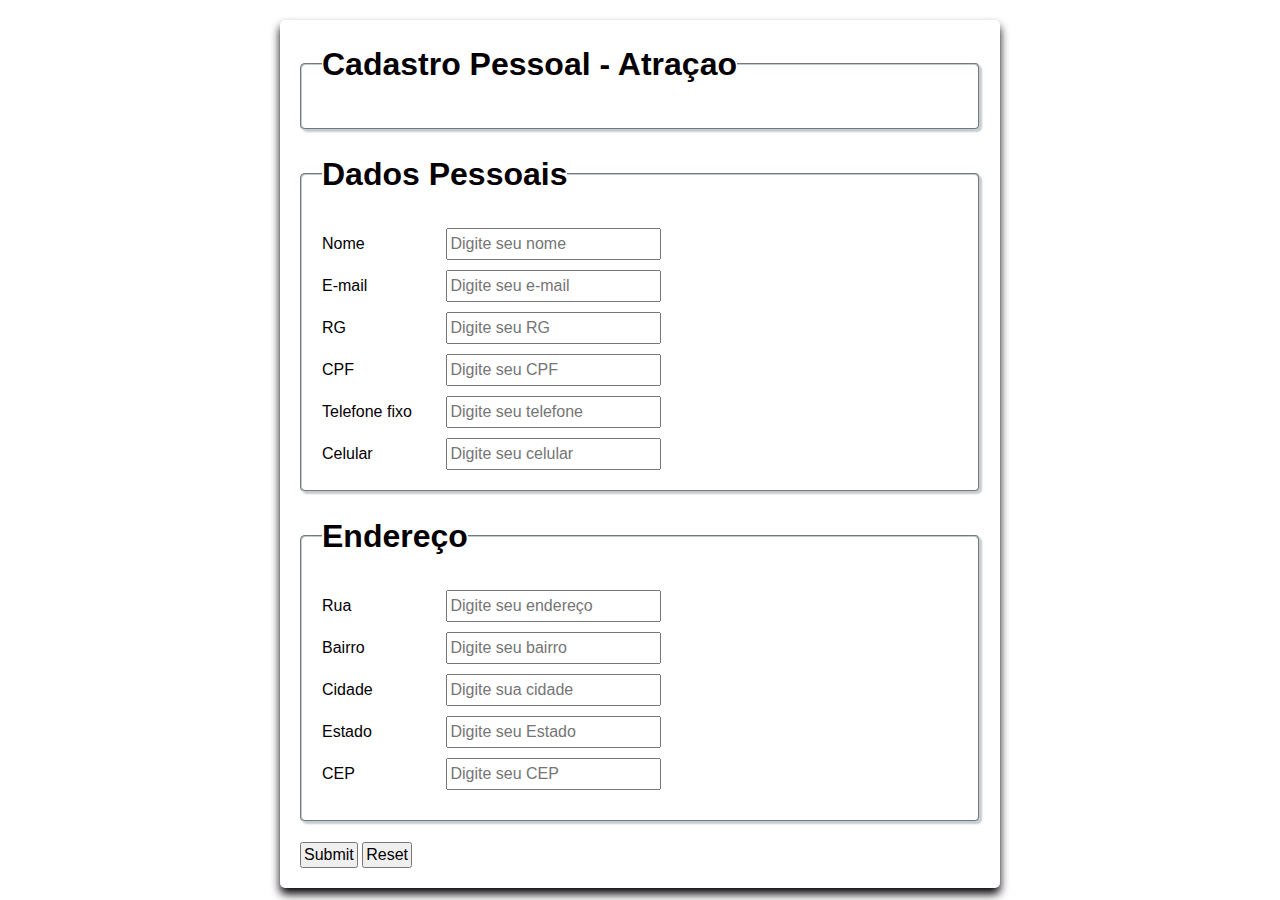
==== Site de Cadastro ITAUv3/index.html @ c7b67e59 "Add files via upload" ====
<!DOCTYPE html>
<html lang="pr-BR">

<head>
    <meta charset="UTF-8">
    <meta http-equiv="X-UA-Compatible" content="IE=edge">
    <meta name="viewport" content="width=device-width, initial-scale=1.0">
    <title>Document</title>
    <link rel="stylesheet" href="estilo.css">
</head>

<body>
    <div class="content">
        <form action="nome">
            <fieldset>
                <legend>Cadastro Pessoal - Atraçao</legend>
            </fieldset>
            <fieldset>
                <legend>Dados Pessoais</legend>
                <div class="row "></div>
                <label for="nome">Nome</label>
                <input type="text" id="nome" name="nome" placeholder="Digite seu nome" autocomplete="off" required>
                <div class="row "></div>
                <label for="email">E-mail</label>
                <input type="text" id="email" name="email" placeholder="Digite seu e-mail" autocomplete="off" required>
                <div class=" row "></div>
                <label for="RG">RG</label>
                <input type="text" id="RG" name="RG" placeholder="Digite seu RG" autocomplete="off" required>

                <div class="row"></div>
                <label for="CPF">CPF</label>
                <input type="text" id="CPF" name="CPF" placeholder="Digite seu CPF" autocomplete="off" required>


                <div class="row"></div>
                <label for="TELEONE">Telefone fixo</label>
                <input type="text" id="TELEONE" name="TELEONE" placeholder="Digite seu telefone" autocomplete="off" required>


                <div class="row"></div>
                <label for="CELULAR">Celular</label>
                <input type="text" id="CELULAR" name="CELULAR" placeholder="Digite seu celular" autocomplete="off" required>

            </fieldset>

            <fieldset>

                <legend>Endereço</legend>

                <div class="row"></div>
                <label for="RUA">Rua</label>
                <input type="text" id="RUA" name="RUA" placeholder="Digite seu endereço" autocomplete="off" required>
                <div class="row"></div>
                <label for="Bairro">Bairro</label>
                <input type="text" id="Bairro" name="Bairro" placeholder="Digite seu bairro" autocomplete="off" required>
                <div class="row"></div>
                <label for="cidade">Cidade</label>
                <input type="text" id="cidade" name="cidade" placeholder="Digite sua cidade" autocomplete="off" required>
                <div class="row "></div>
                <label for="estado">Estado</label>
                <input type="text" id="estado" name="estado" placeholder="Digite seu Estado" autocomplete="off" required>
                <div class="row"></div>
                <label for="CEP">CEP</label>
                <input type="text" id="CEP" name="CEP" placeholder="Digite seu CEP" autocomplete="off" required>
                <div class="row"></div>

            </fieldset>
            <div class="buttons">
                <input type="submit">
                <input type="reset">

        </form>
        </div>

</body>

</html>
---- Site de Cadastro ITAUv3/estilo.css ----
* {
    Margin: 0;
    padding: 0;
    box-sizing: border-box;
    font-family: 'Segoe UI', Tahoma, Geneva, Verdana, sans-serif;
    font-size: 100%;
    color: #040004;
    line-height: 1.5;
}

.content {
    background-color: #fff;
    width: 720px;
    padding: 20px;
    margin: 20px auto 0 auto;
    box-shadow: 0px 6px 10px;
    border-radius: 5px;
}

.row {
    padding: 5px
}

.bottons {
    text-align: center;
}

fieldset {
    border-radius: 5px;
    padding: 20px;
    margin-bottom: 20px;
    border-color: #c2cbce;
    box-shadow: 2px 2px 2px#c2cbce;
}

legend {
    font-size: 2rem;
    font-weight: bold;
    font-family: Verdana, Geneva, Tahoma, sans-serif;
}

label:not([for="sexo"]) {
    display: inline-block;
    width: 120px;
}

input {
    padding: 2px;
    outline: none;
}

input[id="nome"],
input[id="nome"],
input[id="nome"],
input[id="nome"],
input[id="nome"],
input[id="nome"],
input[id="nome"],
input[id="nome"],
input[id="nome"],
input[id="nome"],
input[type="text"],
input[type="text"],
input[type="text"],
input[type="text"],
input[type="text"],
input[type="text"],
input[type="text"],
input[type="text"],

}
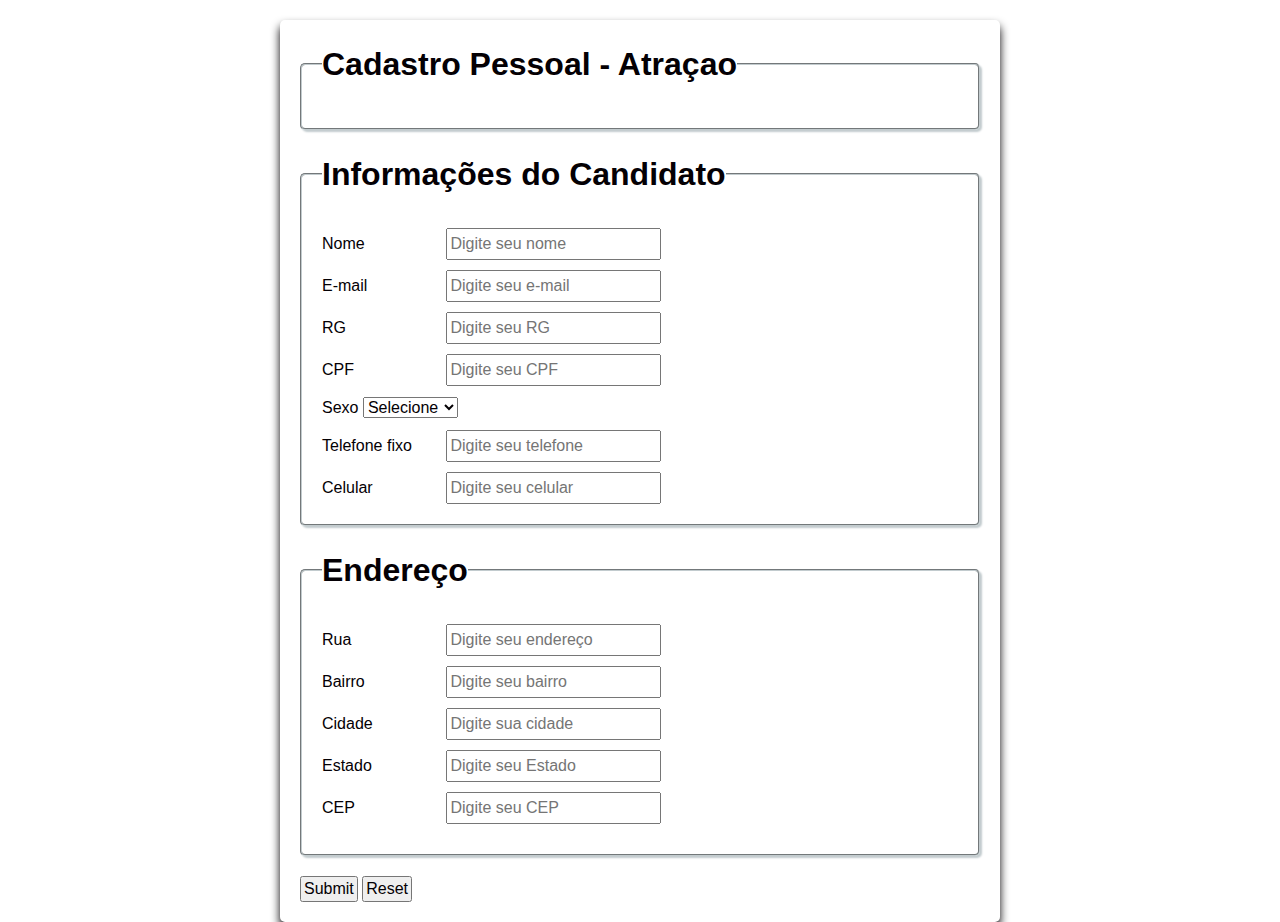
==== commit aac4d476: "Add files via upload" ====
--- a/Site de Cadastro ITAUv3/index.html
+++ b/Site de Cadastro ITAUv3/index.html
@@ -7,6 +7,7 @@
     <meta name="viewport" content="width=device-width, initial-scale=1.0">
     <title>Document</title>
     <link rel="stylesheet" href="estilo.css">
+
 </head>
 
 <body>
@@ -16,30 +17,42 @@
                 <legend>Cadastro Pessoal - Atraçao</legend>
             </fieldset>
             <fieldset>
-                <legend>Dados Pessoais</legend>
+                <legend>Informações do Candidato</legend>
                 <div class="row "></div>
                 <label for="nome">Nome</label>
-                <input type="text" id="nome" name="nome" placeholder="Digite seu nome" autocomplete="off" required>
+                <input type="text" id="nome" name="nome" placeholder="Digite seu nome" autocomplete="off" required maxlength="25">
                 <div class="row "></div>
                 <label for="email">E-mail</label>
-                <input type="text" id="email" name="email" placeholder="Digite seu e-mail" autocomplete="off" required>
+                <input type="text" id="email" name="email" placeholder="Digite seu e-mail" autocomplete="off" required maxlength="50">
                 <div class=" row "></div>
                 <label for="RG">RG</label>
-                <input type="text" id="RG" name="RG" placeholder="Digite seu RG" autocomplete="off" required>
+                <input type="text" id="RG" name="RG" placeholder="Digite seu RG" autocomplete="off" required maxlength="11">
 
                 <div class="row"></div>
                 <label for="CPF">CPF</label>
-                <input type="text" id="CPF" name="CPF" placeholder="Digite seu CPF" autocomplete="off" required>
+                <input type="text" id="CPF" name="CPF" placeholder="Digite seu CPF" autocomplete="off" required maxlength="12">
+
+
+                <div class="row"></div>
+                <label for="sexo">Sexo</label>
+
+
+
+                <SELECT NAME="menu" SIZE=1>
+                    <OPTION>Selecione
+                    <OPTION>Masculino
+                    <OPTION>Feminino
+                    </SELECT>
 
 
                 <div class="row"></div>
                 <label for="TELEONE">Telefone fixo</label>
-                <input type="text" id="TELEONE" name="TELEONE" placeholder="Digite seu telefone" autocomplete="off" required>
+                <input type="text" id="TELEONE" name="TELEONE" placeholder="Digite seu telefone" autocomplete="off" required maxlength="10">
 
 
                 <div class="row"></div>
                 <label for="CELULAR">Celular</label>
-                <input type="text" id="CELULAR" name="CELULAR" placeholder="Digite seu celular" autocomplete="off" required>
+                <input type="text" id="CELULAR" name="CELULAR" placeholder="Digite seu celular" autocomplete="off" required maxlength="11">
 
             </fieldset>
 
@@ -69,8 +82,11 @@
                 <input type="submit">
                 <input type="reset">
 
-        </form>
-        </div>
+                <script>
+                </script>
+
+
+            </div>
 
 </body>
 
--- a/Site de Cadastro ITAUv3/estilo.css
+++ b/Site de Cadastro ITAUv3/estilo.css
@@ -47,25 +47,4 @@
 input {
     padding: 2px;
     outline: none;
-}
-
-input[id="nome"],
-input[id="nome"],
-input[id="nome"],
-input[id="nome"],
-input[id="nome"],
-input[id="nome"],
-input[id="nome"],
-input[id="nome"],
-input[id="nome"],
-input[id="nome"],
-input[type="text"],
-input[type="text"],
-input[type="text"],
-input[type="text"],
-input[type="text"],
-input[type="text"],
-input[type="text"],
-input[type="text"],
-
 }